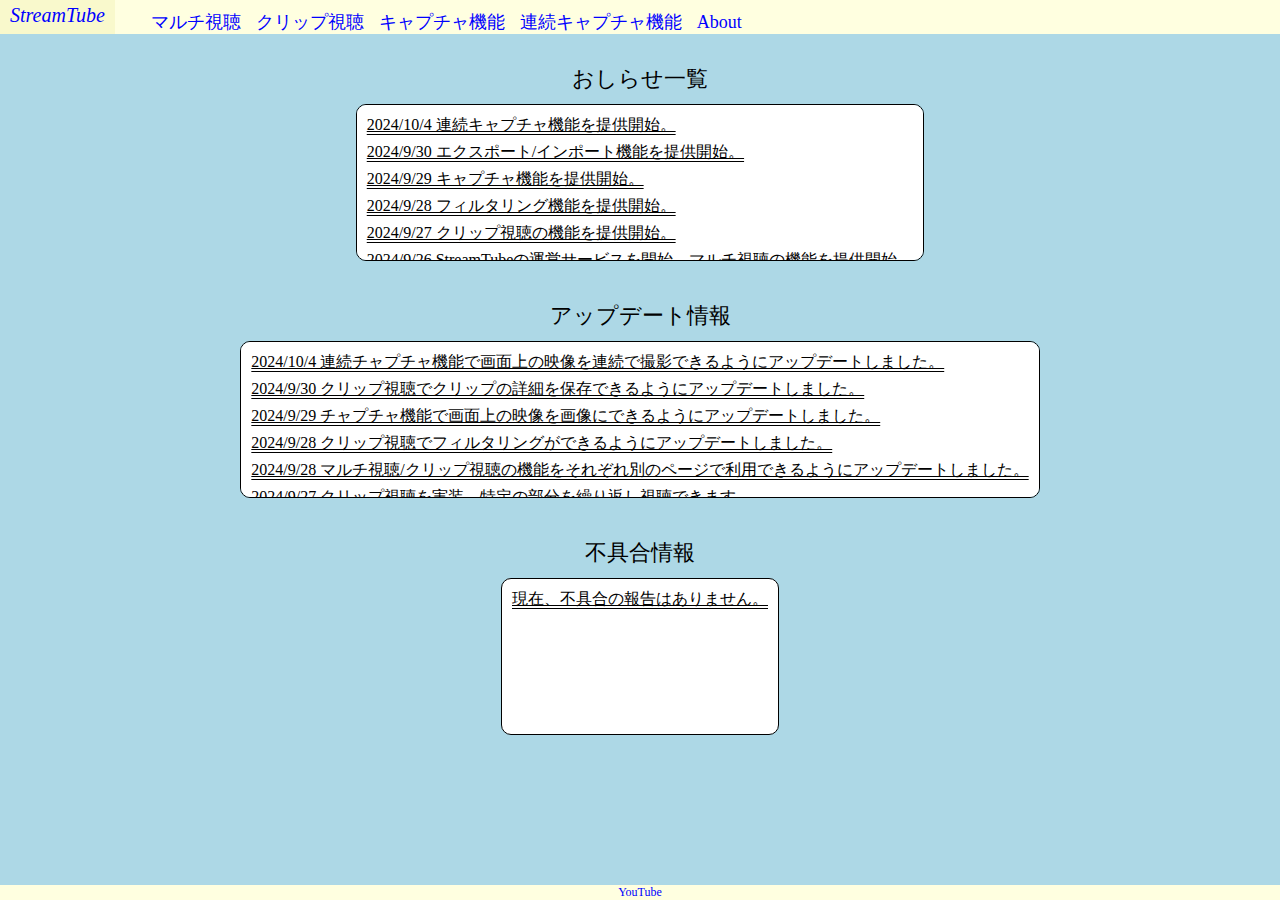
==== index.html @ fc354f29 "アップデート情報を追加" ====
<!DOCTYPE html>
<html lang="ja">
<head>
  <meta charset="UTF-8">
  <meta name="viewport" content="width=device-width, initial-scale=1.0">
  <link rel="stylesheet" href="style.css">
  <script src="script.js"></script>
  <script src="https://www.youtube.com/iframe_api"></script>
  <title>StreamTube</title>
  
</head>
<body>
  <header>
    <a href="/StreamTube/" class="icon">StreamTube</a>
    <div class="header_links">
      <a href="/StreamTube/templates/multiplayer.html" class="header_link">マルチ視聴</a>
      <a href="/StreamTube/templates/clipplayer.html" class="header_link">クリップ視聴</a>
      <a href="/StreamTube/templates/capture.html" class="header_link" target="_blank">キャプチャ機能</a>
      <a href="/StreamTube/templates/captures.html" class="header_link" target="_blank">連続キャプチャ機能</a>
      <a href="https://github.com/portfoliokns/StreamTube" class="header_link">About</a>
    </div>
  </header>

  <div class="main">
    <div class="blocks">
      <div class="block">
        <div class="player_title">
          おしらせ一覧
        </div>
        <div class="news_box">
          <div class="sentence">2024/10/4 連続キャプチャ機能を提供開始。</div>
          <div class="sentence">2024/9/30 エクスポート/インポート機能を提供開始。</div>
          <div class="sentence">2024/9/29 キャプチャ機能を提供開始。</div>
          <div class="sentence">2024/9/28 フィルタリング機能を提供開始。</div>
          <div class="sentence">2024/9/27 クリップ視聴の機能を提供開始。</div>
          <div class="sentence">2024/9/26 StreamTubeの運営サービスを開始。マルチ視聴の機能を提供開始。</div>
        </div>
      </div>
      <div class="block">
        <div class="player_title">
          アップデート情報
        </div>
        <div class="news_box">
          <div class="sentence">2024/10/4 連続チャプチャ機能で画面上の映像を連続で撮影できるようにアップデートしました。</div>
          <div class="sentence">2024/9/30 クリップ視聴でクリップの詳細を保存できるようにアップデートしました。</div>
          <div class="sentence">2024/9/29 チャプチャ機能で画面上の映像を画像にできるようにアップデートしました。</div>
          <div class="sentence">2024/9/28 クリップ視聴でフィルタリングができるようにアップデートしました。</div>
          <div class="sentence">2024/9/28 マルチ視聴/クリップ視聴の機能をそれぞれ別のページで利用できるようにアップデートしました。</div>
          <div class="sentence">2024/9/27 クリップ視聴を実装。特定の部分を繰り返し視聴できます。</div>
          <div class="sentence">2024/9/26 マルチ視聴を実装。最大で4つの動画を同時に視聴できます。</div>
        </div>
      </div>
      <div class="block">
        <div class="player_title">
          不具合情報
        </div>
        <div class="news_box">
          <div class="sentence">現在、不具合の報告はありません。</div>
        </div>
      </div>
      
    </div>
    
  </div>

  <footer>
    <a href="https://www.youtube.com/" target="_blank" rel="noopener noreferrer">YouTube</a>
  </footer>
</body>
</html>
---- style.css ----
html, body {
  margin: 0;
  padding: 0;
  height: 100vh;
  font-size: 12px; 
}

body{
  display: flex;
  flex-direction: column;
  align-items: center;
  justify-content: center;
}

header{
  background-color: lightyellow;
  width: 100%;
  display: flex;
}

.main{
  background-color: lightblue;
  width: 100%;
  flex-grow: 1;
}

footer{
  background-color: lightyellow;
  width: 100%;
  display: flex;
  align-items: center;
  justify-content: center;
}

a{
  text-decoration: none; /* リンクの下線を消す */
  color: blue; /* リンクの色を指定 */
}

a:hover {
  background-color: rgb(249, 249, 204);
}

.icon{
  padding: 4px 10px;
  font-size: 20px;
  font-style: italic;
}

.header_links{
  padding: 10px 30px 0;
}

.header_link{
  font-size: 18px;
  padding: 0 6px;
}

.button {
  background-color: #4CAF50; /* ボタンの背景色 */
  color: white; /* ボタンの文字色 */
  padding: 7px 20px; /* ボタンの内側のパディング */
  text-align: center; /* テキストを中央揃え */
  text-decoration: none; /* 下線を削除 */
  display: inline-block; /* インラインブロック */
  font-size: 14px; /* フォントサイズ */
  margin: 4px; /* ボタン周囲のマージン */
  cursor: pointer; /* マウスカーソルをポインターに */
  border-radius: 4px; /* 角を丸くする */
  border: 1px solid #4CAF50; /* ボーダー色を背景色と同じに */
  transition: background-color 0.3s, color 0.3s; /* ホバー時のスムーズな変化 */
}

.button:hover {
  background-color: #45a049; /* ホバー時の背景色 */
  color: white; /* ホバー時の文字色 */
}

.button:active {
  background-color: #388e3c; /* クリック時の背景色 */
  border-color: #388e3c; /* クリック時のボーダー色 */
}

.blocks{
  display: flex;
  flex-direction: column;
  align-items: center;
  justify-content: center;
}

.block{
  padding-top: 30px;
  display: flex;
  flex-direction: column;
  align-items: center;
  justify-content: center;
}

.player_title{
  font-size: 22px;
}

.news_box{
  overflow-y: scroll; 
  height: 15vh;
  background-color: white;
  border: 1px solid black;
  padding: 10px;
  margin: 10px;
  border-radius: 10px;
}

.sentence{
  font-size: 16px;
  text-decoration:underline double;
  margin-bottom: 6px;
}
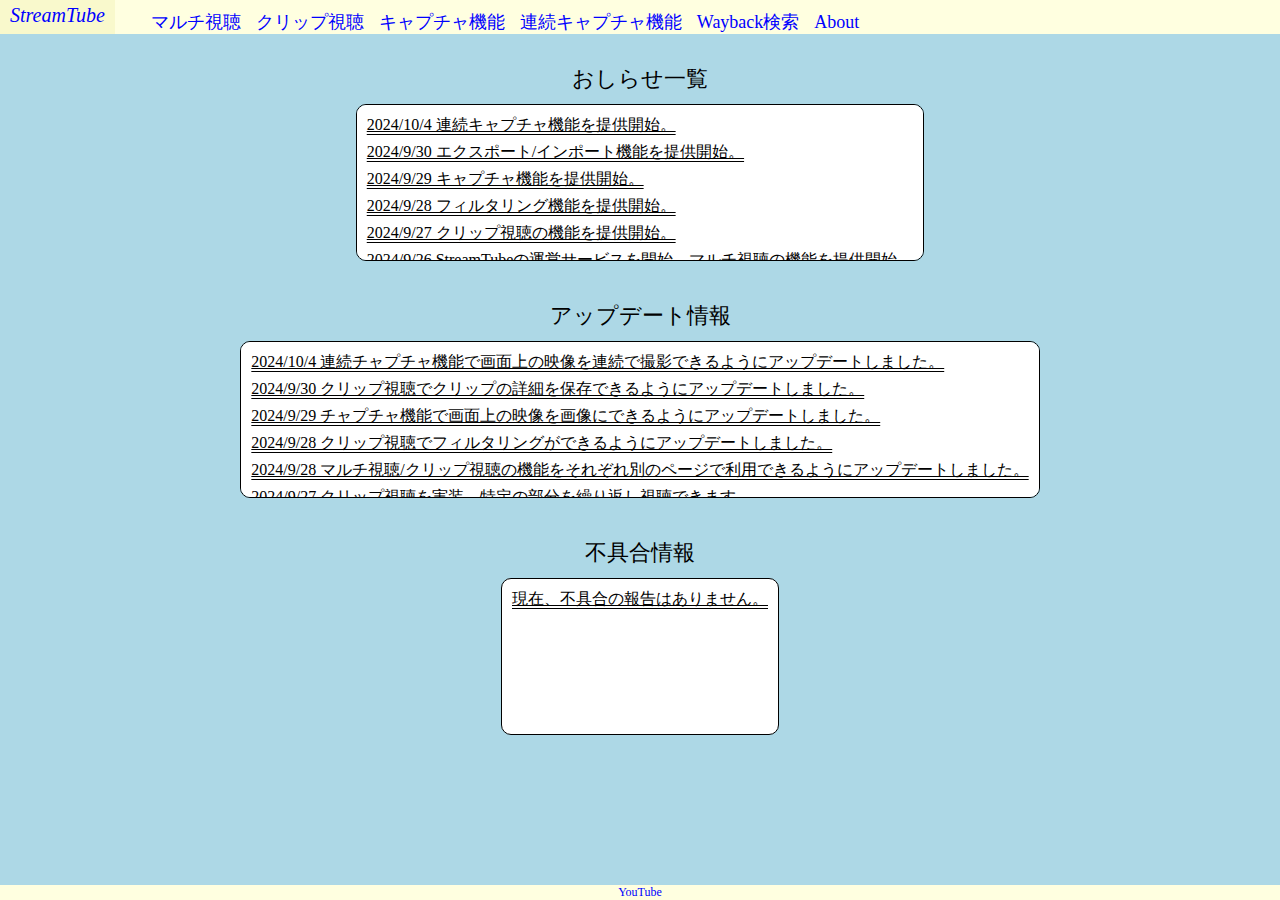
==== commit f946a872: "各ページにリンク設定" ====
--- a/index.html
+++ b/index.html
@@ -17,6 +17,7 @@
       <a href="/StreamTube/templates/clipplayer.html" class="header_link">クリップ視聴</a>
       <a href="/StreamTube/templates/capture.html" class="header_link" target="_blank">キャプチャ機能</a>
       <a href="/StreamTube/templates/captures.html" class="header_link" target="_blank">連続キャプチャ機能</a>
+      <a href="/StreamTube/templates/waybackmachine.html" class="header_link">Wayback検索</a>
       <a href="https://github.com/portfoliokns/StreamTube" class="header_link">About</a>
     </div>
   </header>
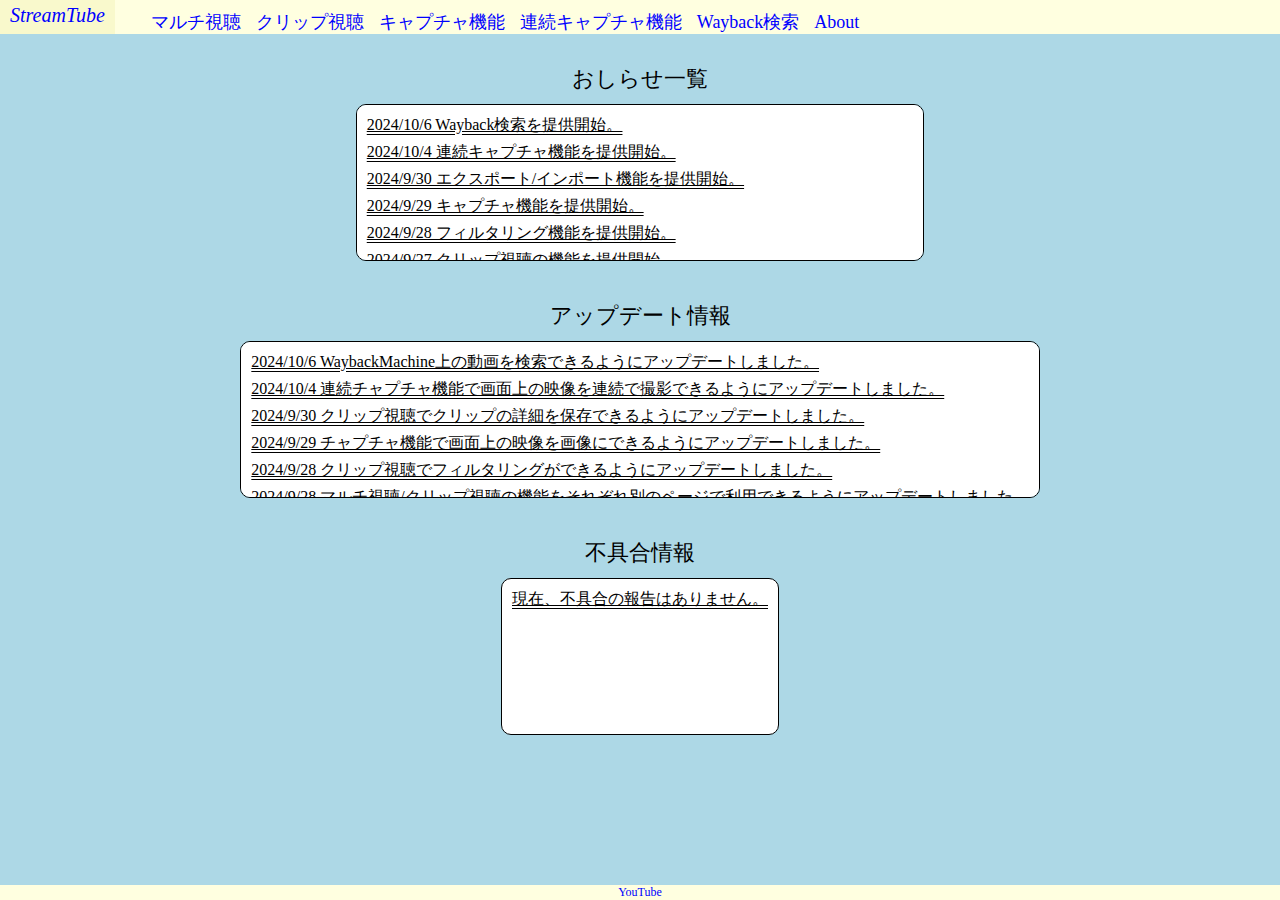
==== commit fcd357dc: "最新情報を反映" ====
--- a/index.html
+++ b/index.html
@@ -29,6 +29,7 @@
           おしらせ一覧
         </div>
         <div class="news_box">
+          <div class="sentence">2024/10/6 Wayback検索を提供開始。</div>
           <div class="sentence">2024/10/4 連続キャプチャ機能を提供開始。</div>
           <div class="sentence">2024/9/30 エクスポート/インポート機能を提供開始。</div>
           <div class="sentence">2024/9/29 キャプチャ機能を提供開始。</div>
@@ -42,6 +43,7 @@
           アップデート情報
         </div>
         <div class="news_box">
+          <div class="sentence">2024/10/6 WaybackMachine上の動画を検索できるようにアップデートしました。</div>
           <div class="sentence">2024/10/4 連続チャプチャ機能で画面上の映像を連続で撮影できるようにアップデートしました。</div>
           <div class="sentence">2024/9/30 クリップ視聴でクリップの詳細を保存できるようにアップデートしました。</div>
           <div class="sentence">2024/9/29 チャプチャ機能で画面上の映像を画像にできるようにアップデートしました。</div>
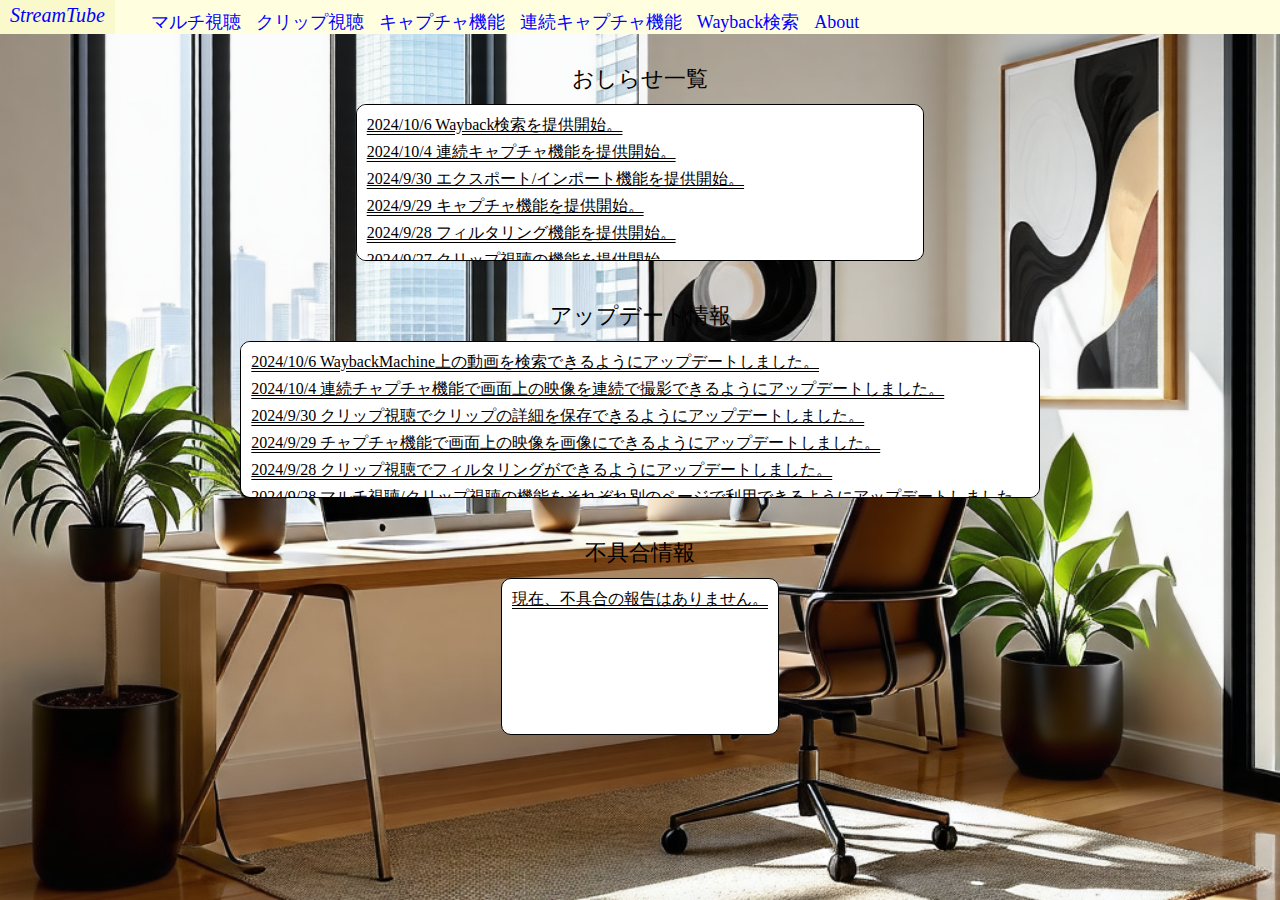
==== commit af7bbd7d: "デザイン変更" ====
--- a/index.html
+++ b/index.html
@@ -65,9 +65,5 @@
     </div>
     
   </div>
-
-  <footer>
-    <a href="https://www.youtube.com/" target="_blank" rel="noopener noreferrer">YouTube</a>
-  </footer>
 </body>
 </html>--- a/style.css
+++ b/style.css
@@ -10,6 +10,10 @@
   flex-direction: column;
   align-items: center;
   justify-content: center;
+  background-image: url("test.png");
+  background-size: cover;
+  background-repeat: no-repeat;
+  background-position: center;
 }
 
 header{
@@ -19,17 +23,8 @@
 }
 
 .main{
-  background-color: lightblue;
   width: 100%;
   flex-grow: 1;
-}
-
-footer{
-  background-color: lightyellow;
-  width: 100%;
-  display: flex;
-  align-items: center;
-  justify-content: center;
 }
 
 a{
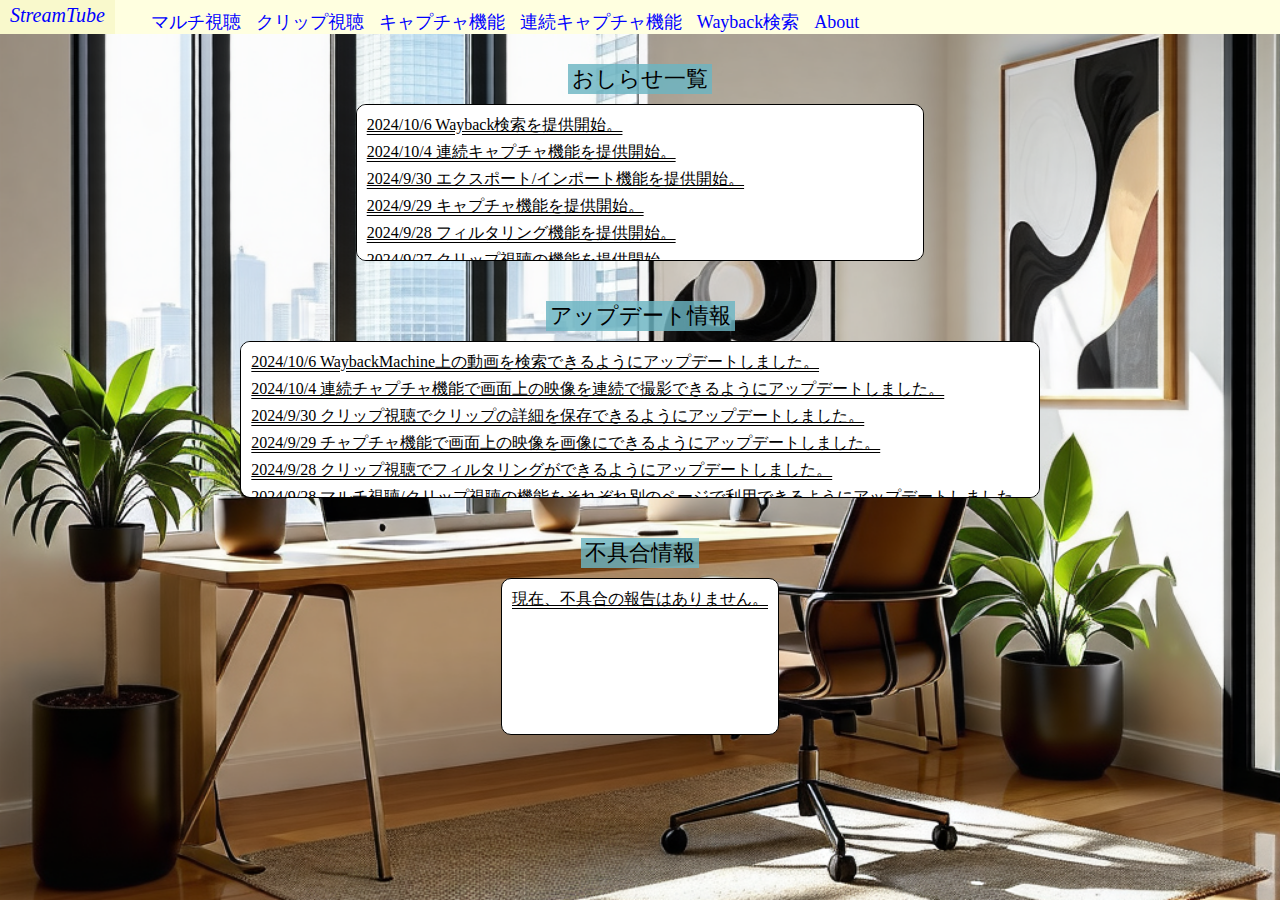
==== commit 0e5868e1: "デザインの一部を修正" ====
--- a/index.html
+++ b/index.html
@@ -25,7 +25,7 @@
   <div class="main">
     <div class="blocks">
       <div class="block">
-        <div class="player_title">
+        <div class="title">
           おしらせ一覧
         </div>
         <div class="news_box">
@@ -39,7 +39,7 @@
         </div>
       </div>
       <div class="block">
-        <div class="player_title">
+        <div class="title">
           アップデート情報
         </div>
         <div class="news_box">
@@ -54,7 +54,7 @@
         </div>
       </div>
       <div class="block">
-        <div class="player_title">
+        <div class="title">
           不具合情報
         </div>
         <div class="news_box">
--- a/style.css
+++ b/style.css
@@ -91,8 +91,10 @@
   justify-content: center;
 }
 
-.player_title{
+.title{
   font-size: 22px;
+  background-color: rgba(107, 180, 194, 0.82);
+  padding: 0 4px;
 }
 
 .news_box{
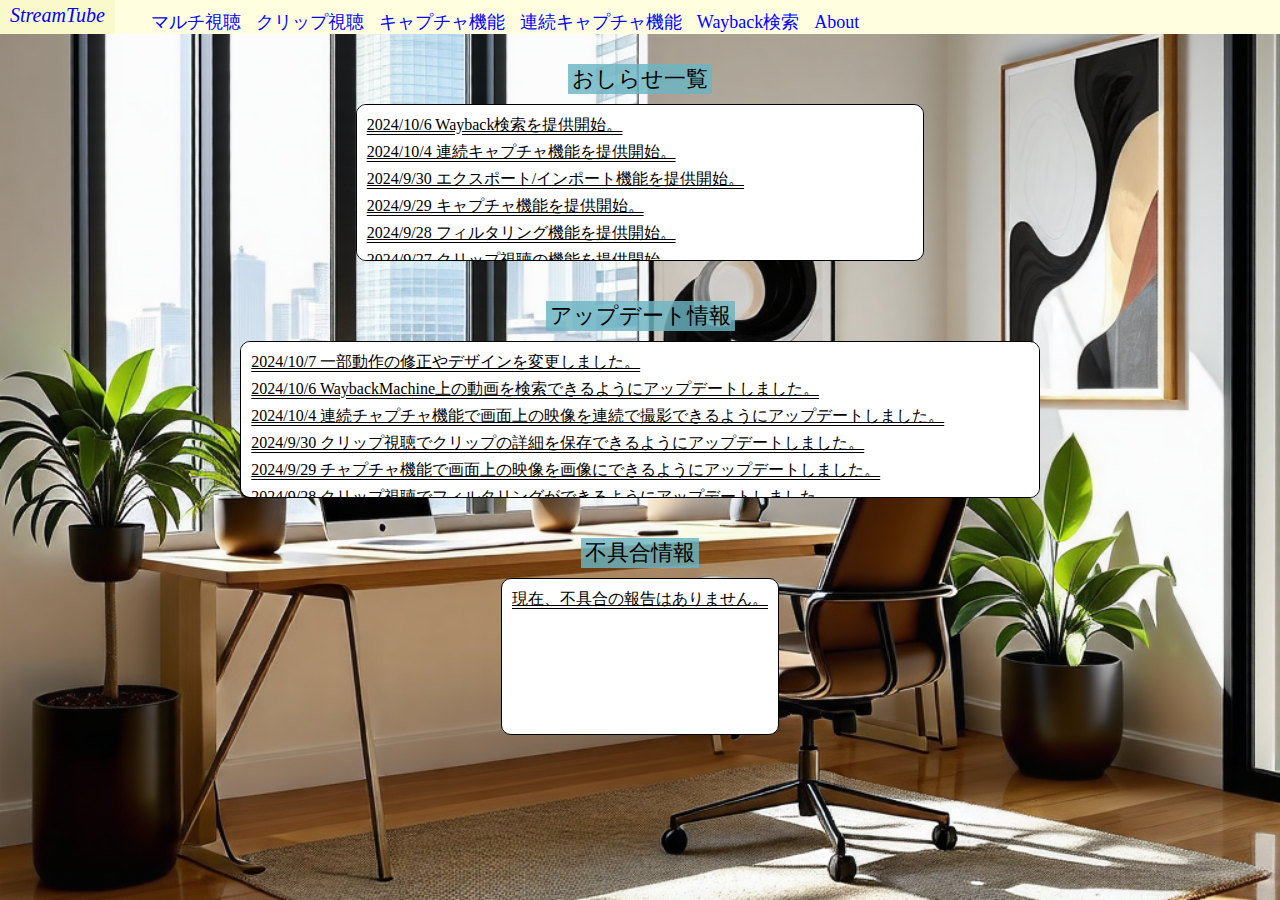
==== commit 58a52bc6: "レビューでの指摘事項を修正" ====
--- a/index.html
+++ b/index.html
@@ -43,6 +43,7 @@
           アップデート情報
         </div>
         <div class="news_box">
+          <div class="sentence">2024/10/7 一部動作の修正やデザインを変更しました。</div>
           <div class="sentence">2024/10/6 WaybackMachine上の動画を検索できるようにアップデートしました。</div>
           <div class="sentence">2024/10/4 連続チャプチャ機能で画面上の映像を連続で撮影できるようにアップデートしました。</div>
           <div class="sentence">2024/9/30 クリップ視聴でクリップの詳細を保存できるようにアップデートしました。</div>
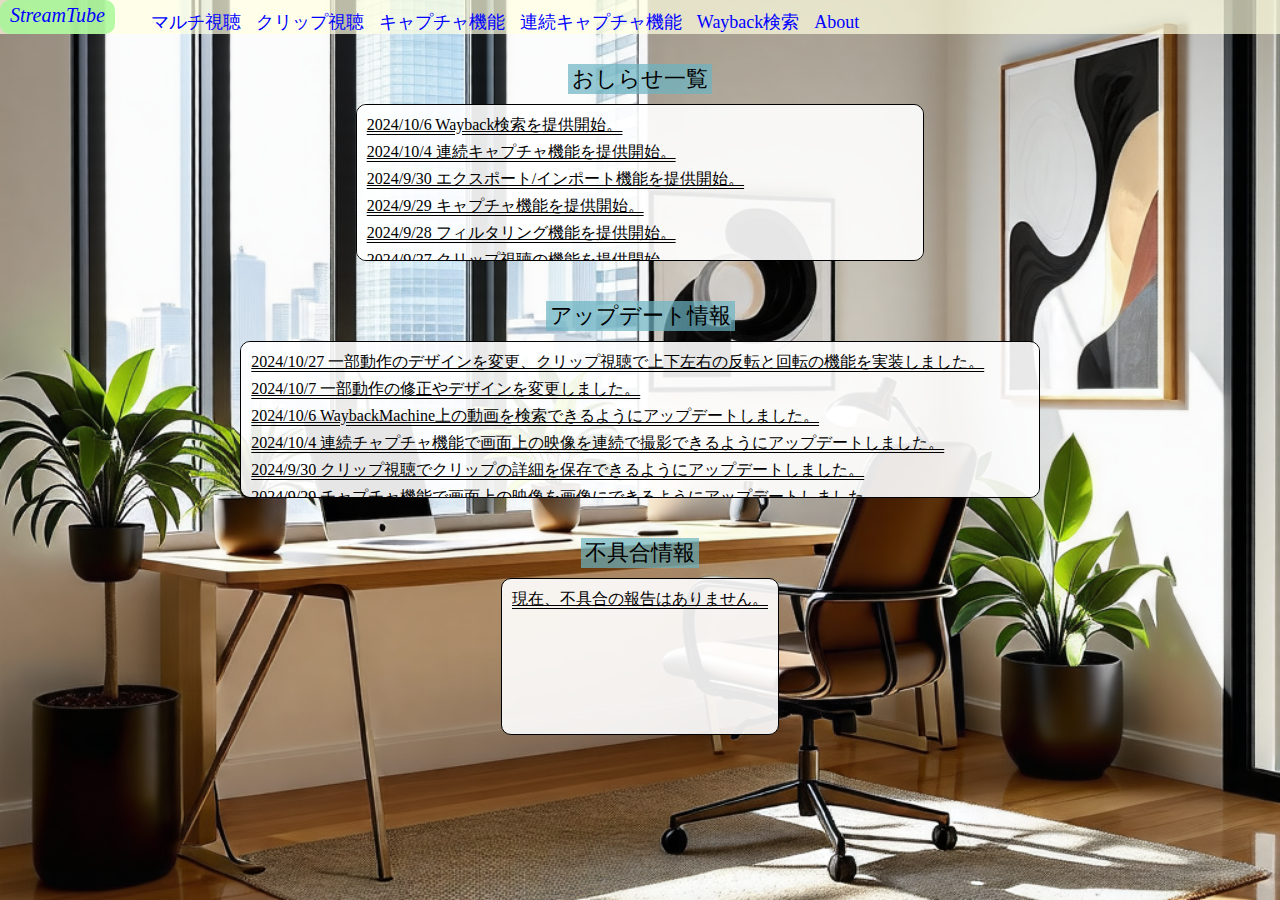
==== commit 2e161fd0: "ReadMeとアナウンス追加" ====
--- a/index.html
+++ b/index.html
@@ -43,6 +43,7 @@
           アップデート情報
         </div>
         <div class="news_box">
+          <div class="sentence">2024/10/27 一部動作のデザインを変更、クリップ視聴で上下左右の反転と回転の機能を実装しました。</div>
           <div class="sentence">2024/10/7 一部動作の修正やデザインを変更しました。</div>
           <div class="sentence">2024/10/6 WaybackMachine上の動画を検索できるようにアップデートしました。</div>
           <div class="sentence">2024/10/4 連続チャプチャ機能で画面上の映像を連続で撮影できるようにアップデートしました。</div>
--- a/style.css
+++ b/style.css
@@ -17,7 +17,7 @@
 }
 
 header{
-  background-color: lightyellow;
+  background-color: rgb(255, 255, 225, 0.7);
   width: 100%;
   display: flex;
 }
@@ -33,7 +33,8 @@
 }
 
 a:hover {
-  background-color: rgb(249, 249, 204);
+  background-color: rgba(163, 247, 148, 0.8);
+  border-radius: 10px;
 }
 
 .icon{
@@ -93,14 +94,14 @@
 
 .title{
   font-size: 22px;
-  background-color: rgba(107, 180, 194, 0.82);
+  background-color: rgba(107, 180, 194, 0.7);
   padding: 0 4px;
 }
 
 .news_box{
   overflow-y: scroll; 
   height: 15vh;
-  background-color: white;
+  background-color: rgb(255, 255, 255, 0.9);
   border: 1px solid black;
   padding: 10px;
   margin: 10px;
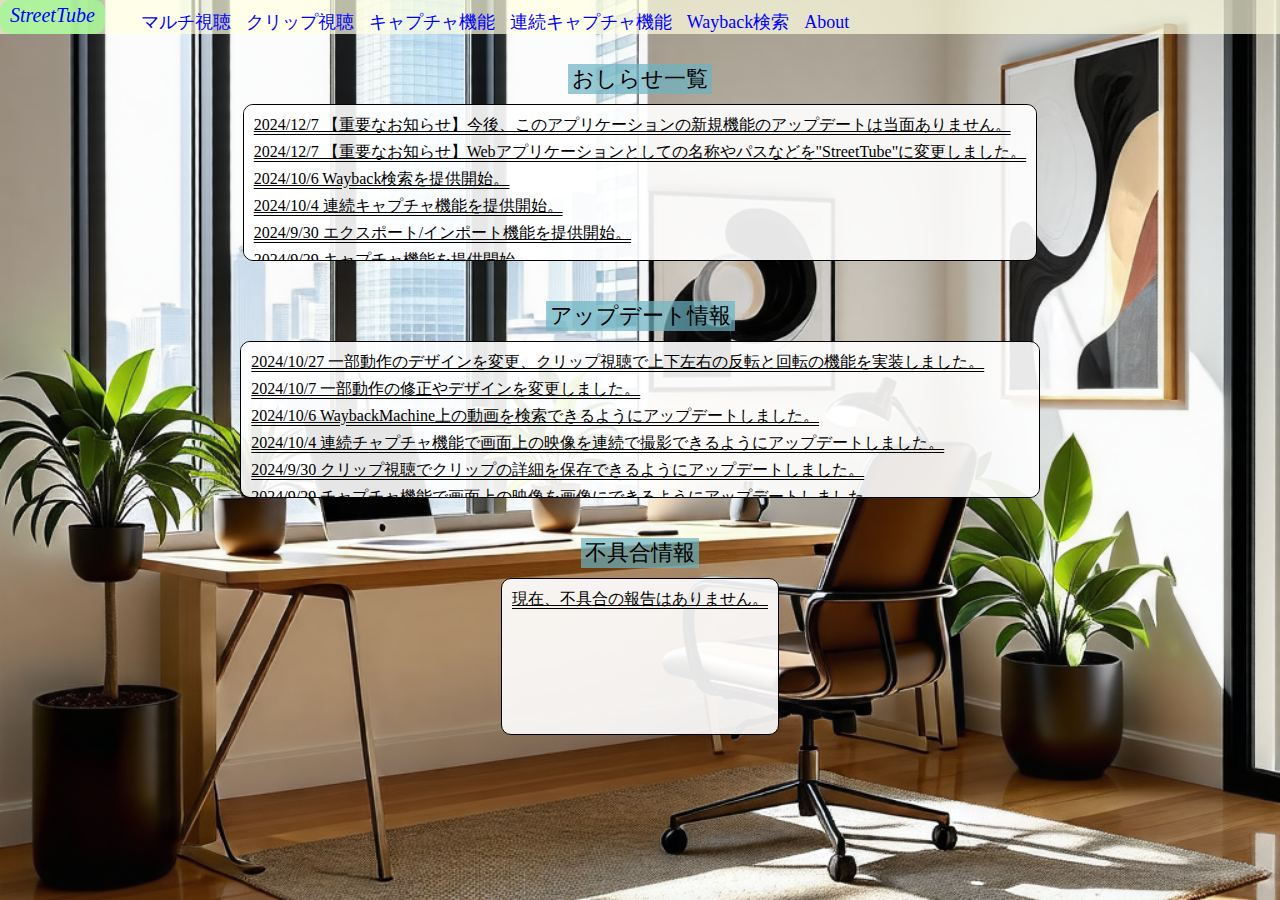
==== commit 8347af6e: "名称やパスを変更" ====
--- a/index.html
+++ b/index.html
@@ -6,19 +6,19 @@
   <link rel="stylesheet" href="style.css">
   <script src="script.js"></script>
   <script src="https://www.youtube.com/iframe_api"></script>
-  <title>StreamTube</title>
+  <title>StreetTube</title>
   
 </head>
 <body>
   <header>
-    <a href="/StreamTube/" class="icon">StreamTube</a>
+    <a href="/StreetTube/" class="icon">StreetTube</a>
     <div class="header_links">
-      <a href="/StreamTube/templates/multiplayer.html" class="header_link">マルチ視聴</a>
-      <a href="/StreamTube/templates/clipplayer.html" class="header_link">クリップ視聴</a>
-      <a href="/StreamTube/templates/capture.html" class="header_link" target="_blank">キャプチャ機能</a>
-      <a href="/StreamTube/templates/captures.html" class="header_link" target="_blank">連続キャプチャ機能</a>
-      <a href="/StreamTube/templates/waybackmachine.html" class="header_link">Wayback検索</a>
-      <a href="https://github.com/portfoliokns/StreamTube" class="header_link">About</a>
+      <a href="/StreetTube/templates/multiplayer.html" class="header_link">マルチ視聴</a>
+      <a href="/StreetTube/templates/clipplayer.html" class="header_link">クリップ視聴</a>
+      <a href="/StreetTube/templates/capture.html" class="header_link" target="_blank">キャプチャ機能</a>
+      <a href="/StreetTube/templates/captures.html" class="header_link" target="_blank">連続キャプチャ機能</a>
+      <a href="/StreetTube/templates/waybackmachine.html" class="header_link">Wayback検索</a>
+      <a href="https://github.com/portfoliokns/StreetTube" class="header_link">About</a>
     </div>
   </header>
 
@@ -29,6 +29,8 @@
           おしらせ一覧
         </div>
         <div class="news_box">
+          <div class="sentence">2024/12/7 【重要なお知らせ】今後、このアプリケーションの新規機能のアップデートは当面ありません。</div>
+          <div class="sentence">2024/12/7 【重要なお知らせ】Webアプリケーションとしての名称やパスなどを"StreetTube"に変更しました。</div>
           <div class="sentence">2024/10/6 Wayback検索を提供開始。</div>
           <div class="sentence">2024/10/4 連続キャプチャ機能を提供開始。</div>
           <div class="sentence">2024/9/30 エクスポート/インポート機能を提供開始。</div>
